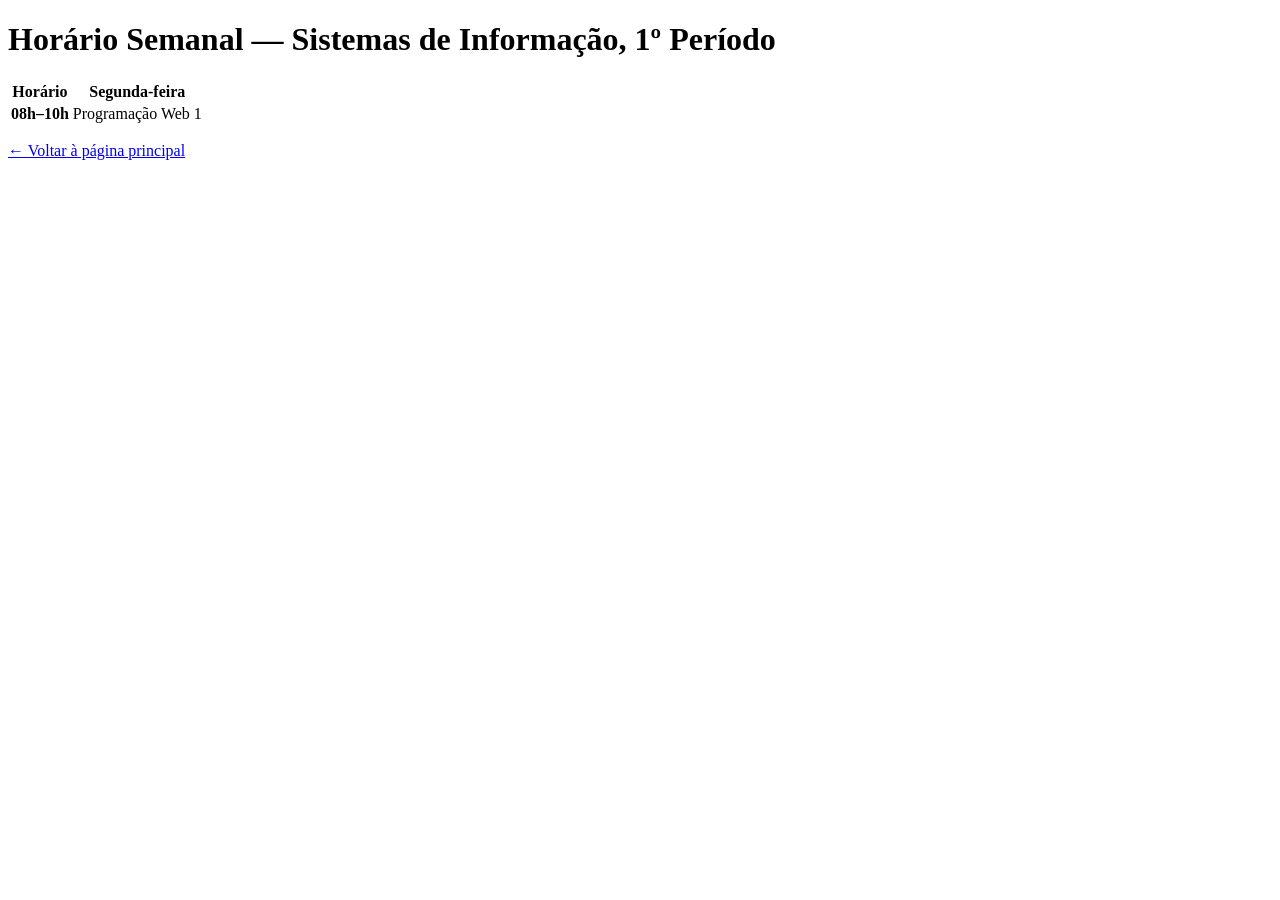
==== cap04/at01.html @ a0938b59 "rename html" ====
<!DOCTYPE html>
<html lang="pt-BR">
<head>
  <meta charset="UTF-8">
  <title>Horário Semanal — Cap. 4 / Ativ. 1</title>
</head>
<body>
  <h1>Horário Semanal — Sistemas de Informação, 1º Período</h1>

  <table>
    <tr>
      <th>Horário</th>
      <th>Segunda-feira</th>
      <!-- complete as demais colunas -->
    </tr>
    <tr>
      <th>08h–10h</th>
      <td>Programação Web 1</td>
      <!-- complete as demais células -->
    </tr>
    <!-- adicione as demais linhas -->
  </table>

  <p><a href="index.html">← Voltar à página principal</a></p>
</body>
</html>
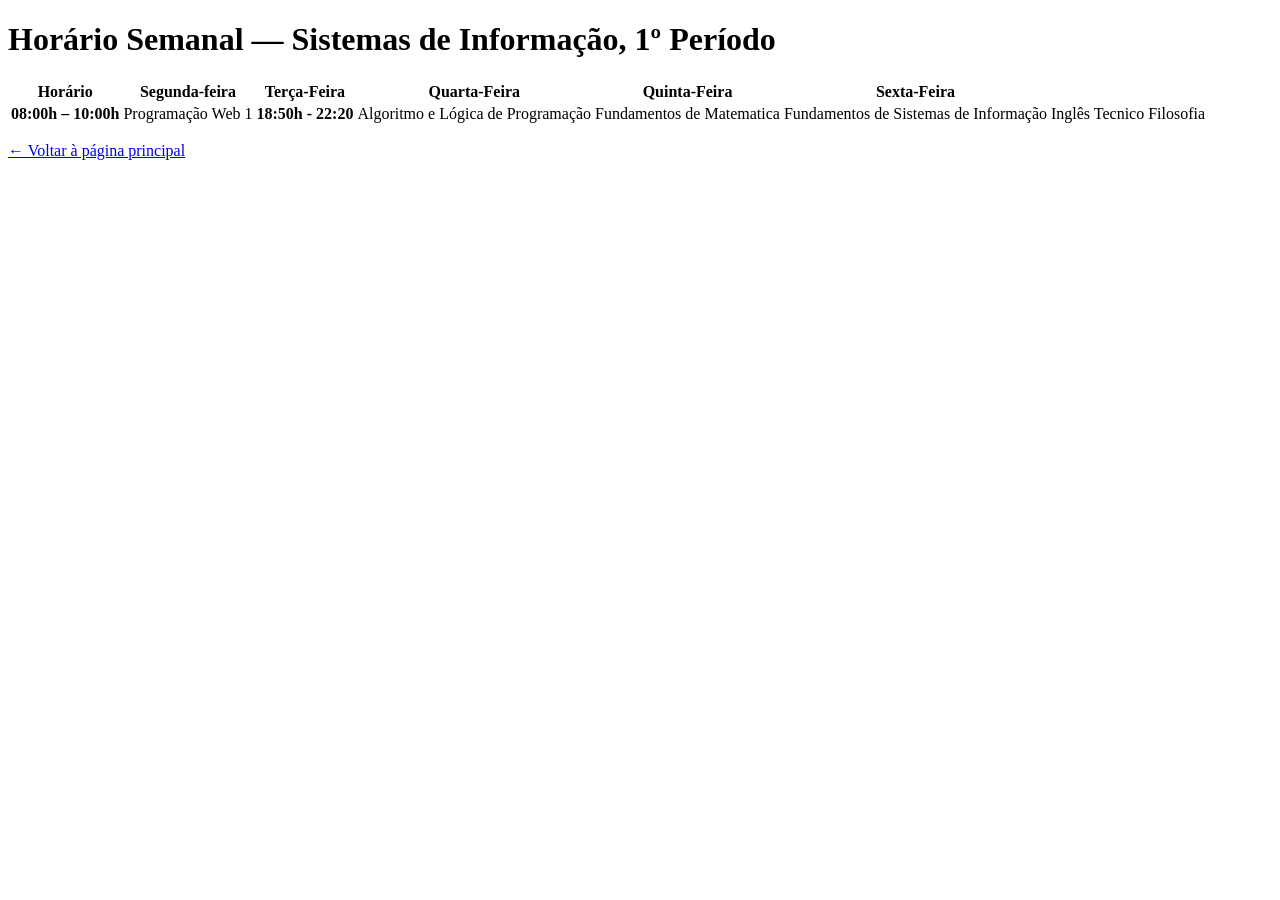
==== commit 9faf56b9: "at01.html" ====
--- a/cap04/at01.html
+++ b/cap04/at01.html
@@ -11,12 +11,20 @@
     <tr>
       <th>Horário</th>
       <th>Segunda-feira</th>
-      <!-- complete as demais colunas -->
+      <th>Terça-Feira</th>
+      <th>Quarta-Feira</th>
+      <th>Quinta-Feira</th>
+      <th>Sexta-Feira</th>
     </tr>
     <tr>
-      <th>08h–10h</th>
+      <th>08:00h – 10:00h</th>
       <td>Programação Web 1</td>
-      <!-- complete as demais células -->
+      <th>18:50h - 22:20</th>
+      <td>Algoritmo e Lógica de Programação</td>
+      <td>Fundamentos de Matematica</td>
+      <td>Fundamentos de Sistemas de Informação</td>
+      <td>Inglês Tecnico</td>
+      <td>Filosofia</td>
     </tr>
     <!-- adicione as demais linhas -->
   </table>
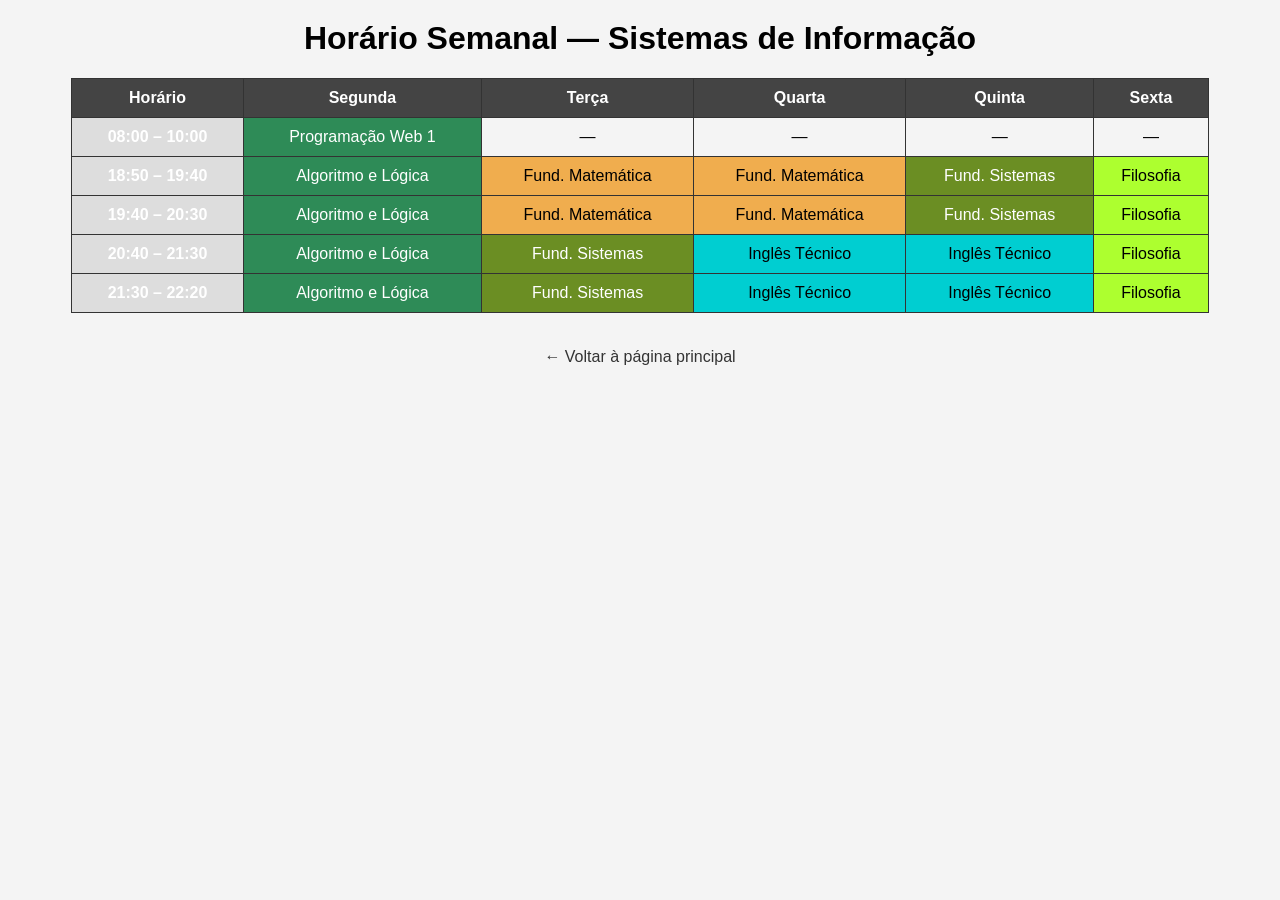
==== commit 1cbcb48c: "at01.html Updated the HTML structure and styling for the weekly schedule, including new table rows a" ====
--- a/cap04/at01.html
+++ b/cap04/at01.html
@@ -3,32 +3,135 @@
 <head>
   <meta charset="UTF-8">
   <title>Horário Semanal — Cap. 4 / Ativ. 1</title>
+
+  <style>
+    body {
+      font-family: Arial, sans-serif;
+      background-color: #f4f4f4;
+      text-align: center;
+    }
+
+    h1 {
+      margin-top: 20px;
+    }
+
+    table {
+      margin: 20px auto;
+      border-collapse: collapse;
+      width: 90%;
+    }
+
+    th, td {
+      border: 1px solid #333;
+      padding: 10px;
+      text-align: center;
+    }
+
+    th {
+      background-color: #444;
+      color: white;
+    }
+
+    /* Cores por disciplina */
+    .algoritmo {
+      background-color: #2e8b57;
+      color: white;
+    }
+
+    .matematica {
+      background-color: #f0ad4e;
+    }
+
+    .sistemas {
+      background-color: #6b8e23;
+      color: white;
+    }
+
+    .ingles {
+      background-color: #00ced1;
+    }
+
+    .filosofia {
+      background-color: #adff2f;
+    }
+
+    .horario {
+      background-color: #ddd;
+      font-weight: bold;
+    }
+
+    a {
+      display: inline-block;
+      margin-top: 15px;
+      text-decoration: none;
+      color: #333;
+    }
+
+  </style>
 </head>
+
 <body>
-  <h1>Horário Semanal — Sistemas de Informação, 1º Período</h1>
 
-  <table>
-    <tr>
-      <th>Horário</th>
-      <th>Segunda-feira</th>
-      <th>Terça-Feira</th>
-      <th>Quarta-Feira</th>
-      <th>Quinta-Feira</th>
-      <th>Sexta-Feira</th>
-    </tr>
-    <tr>
-      <th>08:00h – 10:00h</th>
-      <td>Programação Web 1</td>
-      <th>18:50h - 22:20</th>
-      <td>Algoritmo e Lógica de Programação</td>
-      <td>Fundamentos de Matematica</td>
-      <td>Fundamentos de Sistemas de Informação</td>
-      <td>Inglês Tecnico</td>
-      <td>Filosofia</td>
-    </tr>
-    <!-- adicione as demais linhas -->
-  </table>
+<h1>Horário Semanal — Sistemas de Informação</h1>
 
-  <p><a href="index.html">← Voltar à página principal</a></p>
+<table>
+  <tr>
+    <th>Horário</th>
+    <th>Segunda</th>
+    <th>Terça</th>
+    <th>Quarta</th>
+    <th>Quinta</th>
+    <th>Sexta</th>
+  </tr>
+  
+  <tr>
+  <th class="horario">08:00 – 10:00</th>
+  <td class="algoritmo">Programação Web 1</td>
+  <td>—</td>
+  <td>—</td>
+  <td>—</td>
+  <td>—</td>
+</tr>
+
+  <tr>
+    <th class="horario">18:50 – 19:40</th>
+    <td class="algoritmo">Algoritmo e Lógica</td>
+    <td class="matematica">Fund. Matemática</td>
+    <td class="matematica">Fund. Matemática</td>
+    <td class="sistemas">Fund. Sistemas</td>
+    <td class="filosofia">Filosofia</td>
+  </tr>
+
+  <tr>
+    <th class="horario">19:40 – 20:30</th>
+    <td class="algoritmo">Algoritmo e Lógica</td>
+    <td class="matematica">Fund. Matemática</td>
+    <td class="matematica">Fund. Matemática</td>
+    <td class="sistemas">Fund. Sistemas</td>
+    <td class="filosofia">Filosofia</td>
+  </tr>
+
+  <tr>
+    <th class="horario">20:40 – 21:30</th>
+    <td class="algoritmo">Algoritmo e Lógica</td>
+    <td class="sistemas">Fund. Sistemas</td>
+    <td class="ingles">Inglês Técnico</td>
+    <td class="ingles">Inglês Técnico</td>
+    <td class="filosofia">Filosofia</td>
+  </tr>
+
+  <tr>
+    <th class="horario">21:30 – 22:20</th>
+    <td class="algoritmo">Algoritmo e Lógica</td>
+    <td class="sistemas">Fund. Sistemas</td>
+    <td class="ingles">Inglês Técnico</td>
+    <td class="ingles">Inglês Técnico</td>
+    <td class="filosofia">Filosofia</td>
+  </tr>
+
+</table>
+
+<p><a href="../index.html">← Voltar à página principal</a></p>
+
 </body>
 </html>
